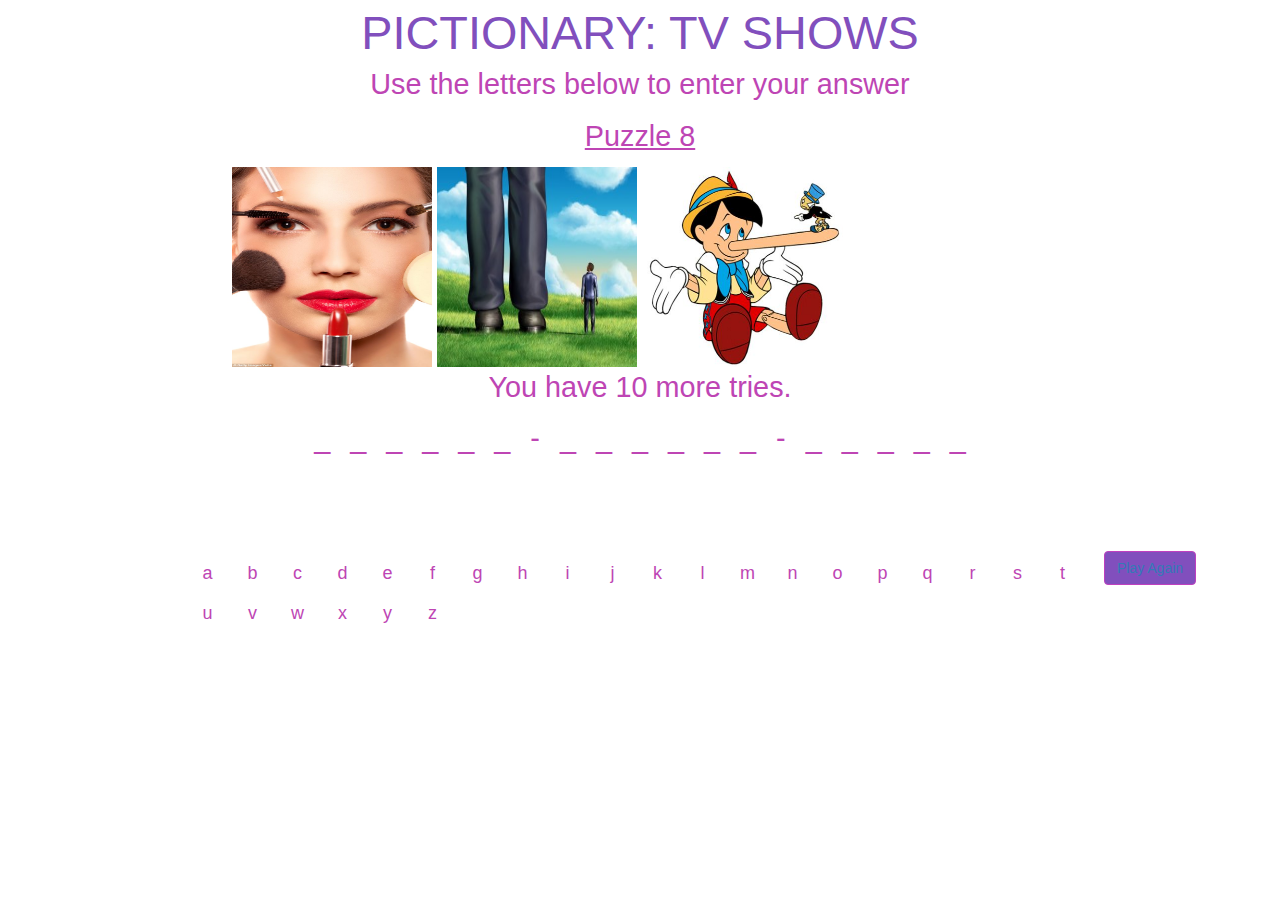
==== index.html @ b3b3fe24 "first commit" ====
<html>
<head>

<link href="pictionary.css" rel="stylesheet">
<script src="pictionary.js"></script>
<title>Pictionary</title>
</head>



<center>
<div>
   <h1>Pictionary: TV Shows</h1>
    <p>Use the letters below to enter your answer</p>

</div>

<body>

    <u><center><p
       id="catagoryName">  <br/>
         <br/> </p><center></u>

<img id="puzzimage1" src="..." height="200" width="200">
<img id="puzzimage2" src="..." height="200" width="200">
<img id="puzzimage3" src="..." height="200" width="200">
<img id="puzzimage4" src="..." height="200" width="200">

<p id="mylives"></p>

<div>
  <div id="hold">
  </div>


    <center><div class="letters" id="buttons">
      <br/>
      <br/>
      <br/>
    </div></center>



    <div class="container">
      <button type="button" class="btn btn-info">
      <a href="https://milttreonna.github.io/pictionary/" >Play Again</a></button>
    </div>
</div>
</center>
</body>

</html>
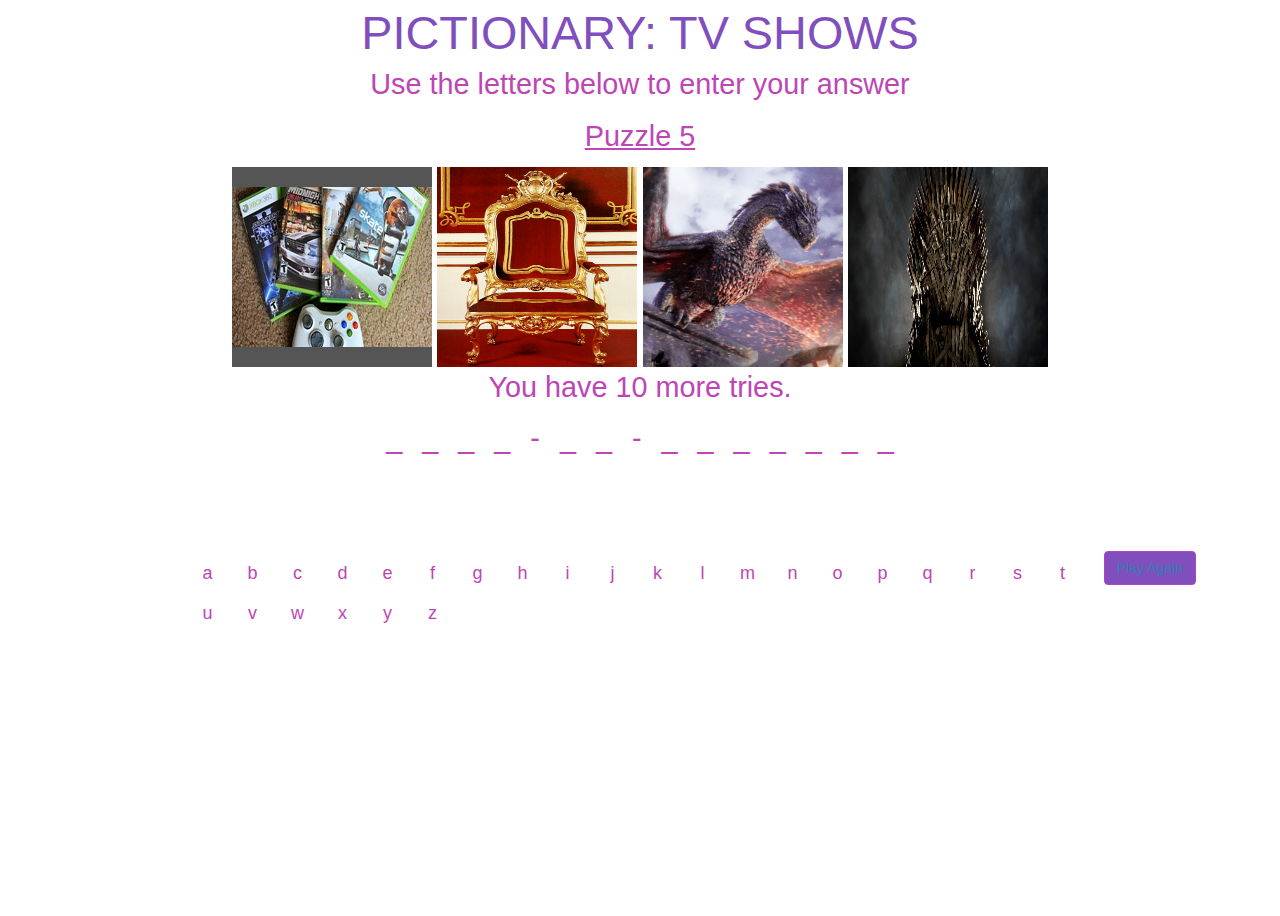
==== commit 6d0ecfcf: "changing link names" ====
--- a/index.html
+++ b/index.html
@@ -43,7 +43,7 @@
 
     <div class="container">
       <button type="button" class="btn btn-info">
-      <a href="https://milttreonna.github.io/pictionary/" >Play Again</a></button>
+      <a href="https://milttreonna.github.io/pictionarygame/" >Play Again</a></button>
     </div>
 </div>
 </center>
